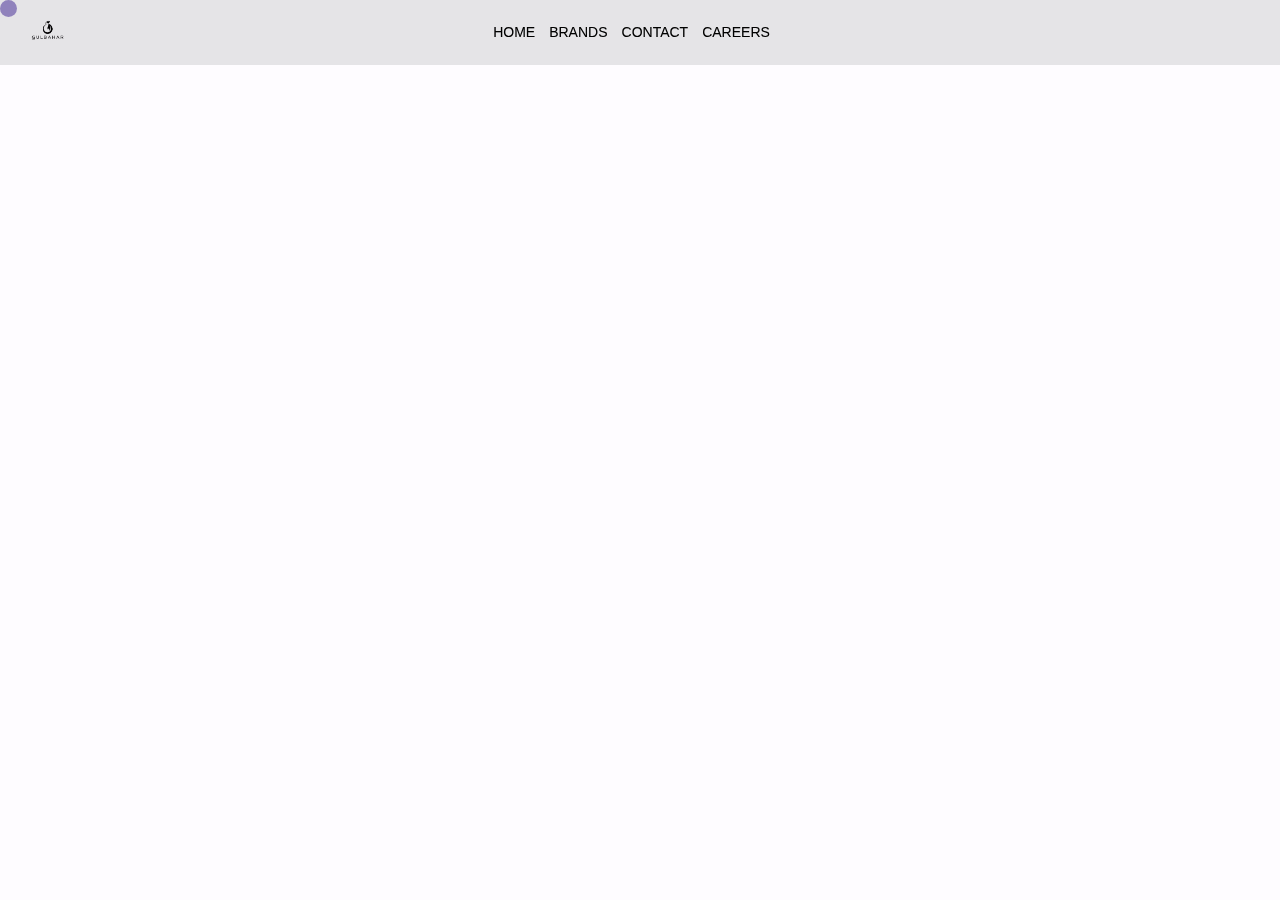
==== index.html @ 1ff6b99a "first commit" ====
<!DOCTYPE html>
<html lang="en">
  <head>
    <meta charset="UTF-8" />
    <meta name="viewport" content="width=device-width, initial-scale=1.0" />
    <meta http-equiv="X-UA-Compatible" content="ie=edge" />
    <title>Gulbahar Tobacco</title>
    <meta
      name="keywords"
      content="branding, strategy, marketing, web design, web development, graphic design, product design, creative agency"
    />
    <meta
      name="description"
      content="We are Gulbahar"
    />
   
    <link rel="stylesheet" href="./style.css" />
    <link rel="icon" type="image/x-icon" href="/assets/favicon.ico" />
   
    <link
      href="https://d33wubrfki0l68.cloudfront.net/css/9480ca297f2cb1a3193073c02c93dd5fa4f892d1/style-inline.css"
      rel="stylesheet"
    />
    <link
      as="style"
      href="https://d33wubrfki0l68.cloudfront.net/css/427e227746dc2fff7bdeaa5de08f854c9c8939f0/fonts.css"
      onload='this.onload=null;this.rel="stylesheet"'
      rel="preload"
    />
    <noscript
      ><link
        href="https://d33wubrfki0l68.cloudfront.net/css/427e227746dc2fff7bdeaa5de08f854c9c8939f0/fonts.css"
        rel="stylesheet"
    /></noscript>
    <link
      as="style"
      href="https://d33wubrfki0l68.cloudfront.net/css/4f0cd025891acdb488b048442acc61202118d783/style.css"
      onload='this.onload=null;this.rel="stylesheet"'
      rel="preload"
    />
    <noscript
      ><link
        href="https://d33wubrfki0l68.cloudfront.net/css/4f0cd025891acdb488b048442acc61202118d783/style.css"
        rel="stylesheet"
    /></noscript>
    <script
      src="https://unpkg.com/imagesloaded@5/imagesloaded.pkgd.min.js"
      defer
    ></script>
    <script src="https://unpkg.com/@barba/core" defer></script>
    <script
      src="https://cdn.jsdelivr.net/npm/swiper@8/swiper-bundle.min.js"
      defer
    ></script>
    <script
      defer
      src="https://d33wubrfki0l68.cloudfront.net/bundles/c4842dbce7b2683a0ff66781d07eb9b18707ca51.js"
    ></script>
    <script
      src="https://cdnjs.cloudflare.com/ajax/libs/ScrollMagic/2.0.7/ScrollMagic.min.js"
      integrity="sha256-2p2tRZlPowp3P/04Pw2rqVCSbhyV/IB7ZEVUglrDS/c="
      crossorigin="anonymous"
    ></script>
    <script
      src="https://cdnjs.cloudflare.com/ajax/libs/ScrollMagic/2.0.7/plugins/animation.gsap.js"
      integrity="sha256-peenofh8a9TIqKdPKIeQE7mJvuwh+J0To7nslvpj1jI="
      crossorigin="anonymous"
    ></script>
    <script
      src="https://cdnjs.cloudflare.com/ajax/libs/ScrollMagic/2.0.7/plugins/debug.addIndicators.js"
      integrity="sha256-31FC/OT6XpfjAhj9FuXjw5/wPXXawCAjJQ29E23/XPk="
      crossorigin="anonymous"
    ></script>
    <script
      src="https://cdnjs.cloudflare.com/ajax/libs/gsap/2.1.3/TweenMax.min.js"
      integrity="sha256-lPE3wjN2a7ABWHbGz7+MKBJaykyzqCbU96BJWjio86U="
      crossorigin="anonymous"
    ></script>
    <script src="app.js"></script>
  </head>
  <body class="index" data-barba="wrapper">
   
    <div class="cursor">
      <span></span>
    </div>

    <nav style="background-color: rgb(49 48 48 / 50%);">
      <ul>
        <li>
          <a href="index.html">
            <img
              src="./images/main-logo-new (2).png"
              alt="logo"
              width="52"
              height="35"
            />
          </a>
        </li>

        <li class="nav-item --highlight" data-attribute-item="home">
          <a href="index.html"> Home</a>
        </li>

        <li class="nav-item --highlight" data-attribute-item="work">
          <a href="brands.html">Brands</a>
        </li>

        <!-- <li
          class="nav-item  --highlight"
          data-attribute-item="studio"
        >
          <a >Career</a>
        </li> -->

        <li class="nav-item --highlight" data-attribute-item="contact">
          <a href="contact.html">Contact</a>
        </li>

        <li class="nav-item --highlight" data-attribute-item="careers">
          <a href="careers.html">Careers</a>
        </li>

        <li class="egg" data-attribute-item="easter-egg">
          <!-- <a class="cursor__hide" href="/archive"></a> -->
        </li>
        <div class="row mobile">

          <div class="col">
            <span>Follow Us</span>
            <div class="row">
              <a
                target="_blank"
                rel="noopener noreferrer"
                class="--highlight"
                >Instagram,</a
              >
              <a
                target="_blank"
                rel="noopener noreferrer"
                class="--highlight"
                >LinkedIn</a
              >
            </div>
          </div>
        </div>
        <div class="nav-toggle">
          <div class="line"></div>
          <div class="line"></div>
          <div class="line"></div>
        </div>
      </ul>
    </nav>
    <!-- <div class="nav-container">
      <div class="nav-container__inner home">
        <div class="nav-marquee">
          <div class="nav-marquee__container">
            <div class="nav-marquee__inner">
              <h1 class="lg">Home</h1>
            </div>
          </div>
        </div>
      </div>

      <div class="nav-container__inner work">
        <div class="nav-marquee">
          <div class="nav-marquee__container">
            <div class="nav-marquee__inner">
              <h1 class="lg">Work</h1>
            </div>
          </div>
        </div>
      </div>

      <div class="nav-container__inner studio">
        <div class="nav-marquee">
          <div class="nav-marquee__container">
            <div class="nav-marquee__inner">
              <h1 class="lg">Studio</h1>
            </div>
          </div>
        </div>
      </div>

      <div class="nav-container__inner contact">
        <div class="nav-marquee">
          <div class="nav-marquee__container">
            <div class="nav-marquee__inner">
              <h1 class="lg">Contact</h1>
            </div>
          </div>
        </div>
      </div>

      <div class="nav-container__inner ec">
        <div class="nav-marquee">
          <div class="nav-marquee__container">
            <div class="nav-marquee__inner">
              <h1 class="lg">ExtraCredit</h1>
            </div>
          </div>
        </div>
      </div>
    </div> -->

    <div class="page-transition"></div>

    <div
      class="barba-container loading"
      data-barba="container"
      data-barba-namespace="home"
      id="smooth-wrapper"
    >
      <div class="client-images">
        <div class="client-images__mentions">
          <img
            srcset="
              https://d33wubrfki0l68.cloudfront.net/3ff34c7ad051ab1511fc7a61061d7107c5348317/058a9/assets/home/home-mentions-verizon.webp 580w
            "
            sizes="30vw"
            src="https://d33wubrfki0l68.cloudfront.net/3ff34c7ad051ab1511fc7a61061d7107c5348317/058a9/assets/home/home-mentions-verizon.webp"
            alt="cursor-image"
            loading="lazy"
            width="580"
            height="435"
          />
          <img
            srcset="
              https://d33wubrfki0l68.cloudfront.net/b5d6836964cf371c225272f828133ca8882eea32/86af9/assets/home/home-mentions-awwwards-honorablemention.webp 580w
            "
            sizes="30vw"
            src="https://d33wubrfki0l68.cloudfront.net/b5d6836964cf371c225272f828133ca8882eea32/86af9/assets/home/home-mentions-awwwards-honorablemention.webp"
            alt="cursor-image"
            loading="lazy"
            width="580"
            height="435"
          />
          <img
            srcset="
              https://d33wubrfki0l68.cloudfront.net/da6f3a90de0c59421ae9b2ca3b3b4dc8e7468550/8a2e9/assets/home/home-mentions-awwwards-mobile.webp 580w
            "
            sizes="30vw"
            src="https://d33wubrfki0l68.cloudfront.net/da6f3a90de0c59421ae9b2ca3b3b4dc8e7468550/8a2e9/assets/home/home-mentions-awwwards-mobile.webp"
            alt="cursor-image"
            loading="lazy"
            width="580"
            height="435"
          />
          <img
            srcset="
              https://d33wubrfki0l68.cloudfront.net/36c7660bff0f2acf1665d3fd9ad78fe744ff2e27/827cb/assets/home/home-mentions-mindsparkle.webp 580w
            "
            sizes="30vw"
            src="https://d33wubrfki0l68.cloudfront.net/36c7660bff0f2acf1665d3fd9ad78fe744ff2e27/827cb/assets/home/home-mentions-mindsparkle.webp"
            alt="cursor-image"
            loading="lazy"
            width="580"
            height="435"
          />
          <img
            srcset="
              https://d33wubrfki0l68.cloudfront.net/fff9c3ed6b918db39113c123024418f95c19fbce/f56a1/assets/home/home-mentions-orpetron.webp 580w
            "
            sizes="30vw"
            src="https://d33wubrfki0l68.cloudfront.net/fff9c3ed6b918db39113c123024418f95c19fbce/f56a1/assets/home/home-mentions-orpetron.webp"
            alt="cursor-image"
            loading="lazy"
            width="580"
            height="435"
          />
          <img
            srcset="
              https://d33wubrfki0l68.cloudfront.net/65bfdbd5cce05671fe6adef1e3a410cc56ed7a97/969e6/assets/home/home-mentions-designrush.webp 580w
            "
            sizes="30vw"
            src="https://d33wubrfki0l68.cloudfront.net/65bfdbd5cce05671fe6adef1e3a410cc56ed7a97/969e6/assets/home/home-mentions-designrush.webp"
            alt="cursor-image"
            loading="lazy"
            width="580"
            height="435"
          />
        </div>

        <div class="client-images__clients">
          <img
            srcset="
              https://d33wubrfki0l68.cloudfront.net/b6f77d0423f8c5a0ccd7060145e41cd961bc68ed/f6e32/assets/home/client-amparo.webp 580w
            "
            sizes="30vw"
            src="https://d33wubrfki0l68.cloudfront.net/b6f77d0423f8c5a0ccd7060145e41cd961bc68ed/f6e32/assets/home/client-amparo.webp"
            alt="cursor-image"
            loading="lazy"
            width="580"
            height="359"
          />
          <img
            srcset="
              https://d33wubrfki0l68.cloudfront.net/8f827b9b09d01f8f3fafa0eecef52eb1792538fa/d4920/assets/home/client-apollo.webp 580w
            "
            sizes="30vw"
            src="https://d33wubrfki0l68.cloudfront.net/8f827b9b09d01f8f3fafa0eecef52eb1792538fa/d4920/assets/home/client-apollo.webp"
            alt="cursor-image"
            loading="lazy"
            width="580"
            height="359"
          />
          <img
            srcset="
              https://d33wubrfki0l68.cloudfront.net/521f40ba4c72005f362ed6723e2b6a7192a0fef0/d81e7/assets/home/client-cruefilms.webp 580w
            "
            sizes="30vw"
            src="https://d33wubrfki0l68.cloudfront.net/521f40ba4c72005f362ed6723e2b6a7192a0fef0/d81e7/assets/home/client-cruefilms.webp"
            alt="cursor-image"
            loading="lazy"
            width="580"
            height="359"
          />
          <img
            srcset="
              https://d33wubrfki0l68.cloudfront.net/129d4cc19654a461e0299fedaa4b0570715c3e74/825a1/assets/home/client-finturity.webp 580w
            "
            sizes="30vw"
            src="https://d33wubrfki0l68.cloudfront.net/129d4cc19654a461e0299fedaa4b0570715c3e74/825a1/assets/home/client-finturity.webp"
            alt="cursor-image"
            loading="lazy"
            width="580"
            height="359"
          />
          <img
            srcset="
              https://d33wubrfki0l68.cloudfront.net/6f96de013cd00825227450943d73ef8694b67bbf/e580a/assets/home/client-gata.webp 580w
            "
            sizes="30vw"
            src="https://d33wubrfki0l68.cloudfront.net/6f96de013cd00825227450943d73ef8694b67bbf/e580a/assets/home/client-gata.webp"
            alt="cursor-image"
            loading="lazy"
            width="580"
            height="359"
          />
          <img
            srcset="
              https://d33wubrfki0l68.cloudfront.net/314fa40df72f58e77ede0c6982335e991fa7f7d2/fdb57/assets/home/client-genimex.webp 580w
            "
            sizes="30vw"
            src="https://d33wubrfki0l68.cloudfront.net/314fa40df72f58e77ede0c6982335e991fa7f7d2/fdb57/assets/home/client-genimex.webp"
            alt="cursor-image"
            loading="lazy"
            width="580"
            height="359"
          />
          <img
            srcset="
              https://d33wubrfki0l68.cloudfront.net/b8207511ae13a85f1dd7d599632f4c0fe65fb180/d6f93/assets/home/client-infinitytech.webp 580w
            "
            sizes="30vw"
            src="https://d33wubrfki0l68.cloudfront.net/b8207511ae13a85f1dd7d599632f4c0fe65fb180/d6f93/assets/home/client-infinitytech.webp"
            alt="cursor-image"
            loading="lazy"
            width="580"
            height="359"
          />
          <img
            srcset="
              https://d33wubrfki0l68.cloudfront.net/9ea2794e3120967c10a03c71881e81fd7b7695f5/76606/assets/home/client-innercosmos.webp 580w
            "
            sizes="30vw"
            src="https://d33wubrfki0l68.cloudfront.net/9ea2794e3120967c10a03c71881e81fd7b7695f5/76606/assets/home/client-innercosmos.webp"
            alt="cursor-image"
            loading="lazy"
            width="580"
            height="359"
          />
          <img
            srcset="
              https://d33wubrfki0l68.cloudfront.net/93ca9b4998e15fff046b2382eeb5cab6deea7b50/c1d93/assets/home/client-landrec.webp 580w
            "
            sizes="30vw"
            src="https://d33wubrfki0l68.cloudfront.net/93ca9b4998e15fff046b2382eeb5cab6deea7b50/c1d93/assets/home/client-landrec.webp"
            alt="cursor-image"
            loading="lazy"
            width="580"
            height="359"
          />
          <img
            srcset="
              https://d33wubrfki0l68.cloudfront.net/90433c999f10484f6c442556f69beeca5708f92f/4dd41/assets/home/client-lumina.webp 580w
            "
            sizes="30vw"
            src="https://d33wubrfki0l68.cloudfront.net/90433c999f10484f6c442556f69beeca5708f92f/4dd41/assets/home/client-lumina.webp"
            alt="cursor-image"
            loading="lazy"
            width="580"
            height="359"
          />
          <img
            srcset="
              https://d33wubrfki0l68.cloudfront.net/3606826f5a95b6403f1fdaf68e4aa779638d81f3/51110/assets/home/client-madegood.webp 580w
            "
            sizes="30vw"
            src="https://d33wubrfki0l68.cloudfront.net/3606826f5a95b6403f1fdaf68e4aa779638d81f3/51110/assets/home/client-madegood.webp"
            alt="cursor-image"
            loading="lazy"
            width="580"
            height="359"
          />
          <img
            srcset="
              https://d33wubrfki0l68.cloudfront.net/871c77b1dcac80fd4c1ba407f2c626bb24a5a01d/edca6/assets/home/client-miraclemaids.webp 580w
            "
            sizes="30vw"
            src="https://d33wubrfki0l68.cloudfront.net/871c77b1dcac80fd4c1ba407f2c626bb24a5a01d/edca6/assets/home/client-miraclemaids.webp"
            alt="cursor-image"
            loading="lazy"
            width="580"
            height="359"
          />
          <img
            srcset="
              https://d33wubrfki0l68.cloudfront.net/e06d08763246f6274e504e9cb29f66b8d4bfd754/b8152/assets/home/client-mgny.webp 580w
            "
            sizes="30vw"
            src="https://d33wubrfki0l68.cloudfront.net/e06d08763246f6274e504e9cb29f66b8d4bfd754/b8152/assets/home/client-mgny.webp"
            alt="cursor-image"
            loading="lazy"
            width="580"
            height="359"
          />
          <img
            srcset="
              https://d33wubrfki0l68.cloudfront.net/ec2ffe9cf32ba54d99a413955b72b034bf052d64/dd8c4/assets/home/client-rankpay.webp 580w
            "
            sizes="30vw"
            src="https://d33wubrfki0l68.cloudfront.net/ec2ffe9cf32ba54d99a413955b72b034bf052d64/dd8c4/assets/home/client-rankpay.webp"
            alt="cursor-image"
            loading="lazy"
            width="580"
            height="359"
          />
          <img
            srcset="
              https://d33wubrfki0l68.cloudfront.net/cabe916ab3b3f90efe45f9b5b69cad3a44b749ca/b50fa/assets/home/client-samatahealth.webp 580w
            "
            sizes="30vw"
            src="https://d33wubrfki0l68.cloudfront.net/cabe916ab3b3f90efe45f9b5b69cad3a44b749ca/b50fa/assets/home/client-samatahealth.webp"
            alt="cursor-image"
            loading="lazy"
            width="580"
            height="359"
          />
          <img
            srcset="
              https://d33wubrfki0l68.cloudfront.net/bb5d99fc8407f87493319eed40a99a4a02c71790/22460/assets/home/client-tiverbatim.webp 580w
            "
            sizes="30vw"
            src="https://d33wubrfki0l68.cloudfront.net/bb5d99fc8407f87493319eed40a99a4a02c71790/22460/assets/home/client-tiverbatim.webp"
            alt="cursor-image"
            loading="lazy"
            width="580"
            height="359"
          />
          <img
            srcset="
              https://d33wubrfki0l68.cloudfront.net/173962cf79f369fcfed57ad29790038ca436bd83/7d900/assets/home/client-uncommon.webp 580w
            "
            sizes="30vw"
            src="https://d33wubrfki0l68.cloudfront.net/173962cf79f369fcfed57ad29790038ca436bd83/7d900/assets/home/client-uncommon.webp"
            alt="cursor-image"
            loading="lazy"
            width="580"
            height="359"
          />
        </div>
      </div>
      <main id="smooth-content">
        <section id="banner" class="homePageFirstSection" style="background-image: url('./images/homepage-main-bg2.png');background-color: #000207;background-repeat: no-repeat;background-size: contain;">
          <h1 class="top lg st__headline--spread --banner" style="color: white!important">
            Welcome to<br />Gulbahar tobacco
          </h1>
          <div class="inner">
            <div class="row">
              <!-- <p class="subtitle">Gulbahar Group</p>
              <p class="subtitle">Based in UAE</p> -->
            </div>
            <video class="promo" style="z-index: 999;" playsinline muted loop autoplay>
              <source src="./videos/home-first-video.mp4" />
              Your browser does not support the video tag.
            </video>
           
            <div class="mobile btn__small"><p>Play</p></div>
          </div>
        </section>

        <section id="intro">
          <h1 class="lg st__headline" style="font-size: 100px;">We are <br />Gulbahar Tobacco,</h1>
          <div class="row">
            <div class="col">
              <h1 class="st__headline">
                A proud part of the gulbahar group
              </h1>
              <a style='width: 200px' class="btn__small cursor-pointer" href="https://gulbahargroup.com/" target=”_blank”>
                <p style="color: white">About Group</p>
              </a>
            </div>
            <div class="col st__text">
              <h2>
                Gulbahar Tobacco International is one of the leading manufacturers of tobacco brands. Along with a worldwide distribution network, the company has manufacturing facilities in the UAE and three additional countries. The brand portfolio caters to all consumer classes with varying taste and style preferences.
also the the button about us should be changed to about group and also placed below a proud part of gulbahar group
              </h2>
              
            </div>
          </div>
        </section>

        <!-- <section id="scrollMagic">
          <div class="intro">
            <h1>Introducing</h1>
       
            <video class="promo " playsinline muted loop autoplay>
              <source
                src="tobacco-video.mp4""
              />
              Your browser does not support the video tag.
            </video>
          </div>
          <section>
            <h1>MILANO</h1>
          </section>
        </section> -->
        <!-- 
        <video class="promo " playsinline muted loop autoplay>
          <source
            src="tobacco-video.mp4""
          />
          Your browser does not support the video tag.
        </video>

        <video class="promo " playsinline muted loop autoplay>
          <source
            src="tobacco-video2.mp4""
          />
          Your browser does not support the video tag.
        </video> -->

        <section id="clients" class="bg__trigger" style="padding:0">
          <video class="promo" playsinline muted loop autoplay>
            <source src="./videos/new-vide.mp4" />
            Your browser does not support the video tag.
          </video>
        </section>

        <section id="clients" class="bg__trigger" style="padding:0">
          <div class="row collage">
            <div class="st__line"></div>
            <div class="content">
              <p class="subtitle">
                Unleashing the authentic essence of our brand
              </p>
              <a class="hover__headline --highlight" 
            
              >
                <h1 class="st__headline lg" id="strategy">Milano</h1>
                <h1 class="lg" id="identityMilano">reveal</h1>
              </a>
              <img
                src="./images/milano1anim.png"
                srcset="./images/milano1anim.png"
                sizes="(min-width: 1024px) 18vw"
                class="strategy minor"
                alt="process-image"
              />
              <img
                src="./images/milano2anim.png"
                srcset="./images/milano2anim.png"
                sizes="(min-width: 1024px) 28vw"
                class="strategy major"
                alt="process-image"
              />
              <a class="hover__headline --highlight" href="/studio#identity">
                <h1 class="st__headline lg" id="identity">Cavallo</h1>
                <h1 class="lg" id="identityCavallo">explore</h1>
              </a>
              <img
                src="./images/cavallo1anim.png"
                srcset="./images/cavallo1anim.png"
                sizes="(min-width: 1024px) 17vw"
                class="identity minor"
                alt="process-image"
              />
              <img
                src="./images/cavallo2anim.png"
                srcset="./images/cavallo2anim.png"
                sizes="(min-width: 1024px) 22vw"
                class="identity major"
                alt="process-image"
              />
              <a class="hover__headline --highlight" href="/studio#experience">
                <h1 class="st__headline lg" id="experience">Mond</h1>
                <h1 class="lg" id="identityMond">unveil</h1>
              </a>
              <img
                src="./images/mond1anim.png"
                srcset="./images/mond1anim.png"
                sizes="(min-width: 1024px) 25vw"
                class="experience minor"
                alt="process-image"
              />
              <img
                src="./images/mond2anim.png"
                srcset="./images/mond2anim.png"
                sizes="(min-width: 1024px) 20vw"
                class="experience major"
                alt="process-image"
              />
            </div>
            <div class="st__line bottom"></div>
          </div>

         

          <!-- <header class="row">
            <div class="content">
              <div class="no-overflow  --highlight st__headline">
                <h1>Mentions</h1>
                <h1>Mentions</h1>
              </div>
              <div class="no-overflow  --highlight">
                <h1 class="st__headline">Clients</h1>
                <h1>Clients</h1>
              </div>
              <p class="toggle subtitle">
                View
                <span class="display">
                  <span class="display__inner">clients</span
                  ><span class="display__inner">mentions</span>
                </span>
              </p>
            </div>
          </header> -->

          <!-- <div class="container">
            <div class="container__inner col -mentions cursor__hide">
              <a
              
                target="_blank"
                rel="noopener noreferrer"
                class="inner row st__text"
              >
                <div class="row wrapper">
                  <h3>Verizon</h3>
                  <p>Small Business Feature</p>
                  <p>2021</p>
                </div>
              </a>
              <a
                target="_blank"
                rel="noopener noreferrer"
                class="inner row st__text"
              >
                <div class="row wrapper">
                  <h3>Awwwards</h3>
                  <p>Honorable Mention</p>
                  <p>2023</p>
                </div>
              </a>
              <a
                target="_blank"
                rel="noopener noreferrer"
                class="inner row st__text"
              >
                <div class="row wrapper">
                  <h3>Awwwards</h3>
                  <p>Mobile Excellence</p>
                  <p>2020</p>
                </div>
              </a>

              <a
                target="_blank"
                rel="noopener noreferrer"
                class="inner row st__text"
              >
                <div class="row wrapper">
                  <h3>Mindsparkle Mag</h3>
                  <p>Site of the Day</p>
                  <p>2020</p>
                </div>
              </a>

              <a
                target="_blank"
                rel="noopener noreferrer"
                class="inner row st__text"
              >
                <div class="row wrapper">
                  <h3>Orpetron</h3>
                  <p>Site of the Day</p>
                  <p>2020</p>
                </div>
              </a>
            </div>

            <div class="container__inner col -clients cursor__hide">
              <a
                href="https://amparoart.com/"
                target="_blank"
                rel="noopener noreferrer"
                class="inner row st__text"
              >
                <div class="row wrapper">
                  <h3>Amparo</h3>
                  <p>Art & E-Commerce</p>
                  <p>2020</p>
                </div>
              </a>
              <a
                href="https://apolloxstill.com/"
                target="_blank"
                rel="noopener noreferrer"
                class="inner row st__text"
              >
                <div class="row wrapper">
                  <h3>ApolloXstill</h3>
                  <p>Cannabis & Hemp Extraction</p>
                  <p>2020</p>
                </div>
              </a>
              <a
                href="https://cruefilms.co/"
                target="_blank"
                rel="noopener noreferrer"
                class="inner row st__text"
              >
                <div class="row wrapper">
                  <h3>Cruefilms</h3>
                  <p>Videography & Portfolio</p>
                  <p>2021</p>
                </div>
              </a>

              <a
                href="https://www.finturity.com/"
                target="_blank"
                rel="noopener noreferrer"
                class="inner row st__text"
              >
                <div class="row wrapper">
                  <h3>Finturity</h3>
                  <p>Retirement Planning</p>
                  <p>2022</p>
                </div>
              </a>

              <a
                href="https://www.gatapack.com/"
                target="_blank"
                rel="noopener noreferrer"
                class="inner row st__text"
              >
                <div class="row wrapper">
                  <h3>GATAPACK</h3>
                  <p>Face Masks, Survival Gear & E-Commerce</p>
                  <p>2020</p>
                </div>
              </a>
              <p class="subtitle load-more st__text  --highlight">
                Load More
              </p>
              <a
                href="https://www.genimexgroup.com/"
                target="_blank"
                rel="noopener noreferrer"
                class="inner row st__text next"
              >
                <div class="row wrapper">
                  <h3>Genimex</h3>
                  <p>Contract Manufacturing</p>
                  <p>2022</p>
                </div>
              </a>

              <a
                href="https://itllc.com/"
                target="_blank"
                rel="noopener noreferrer"
                class="inner row st__text next"
              >
                <div class="row wrapper">
                  <h3>Infinity Technology</h3>
                  <p>Engineering Consulting</p>
                  <p>2020</p>
                </div>
              </a>

              <a
                href="https://innercosmos.io/"
                target="_blank"
                rel="noopener noreferrer"
                class="inner row st__text next"
              >
                <div class="row wrapper">
                  <h3>Inner Cosmos</h3>
                  <p>Neurotech Product</p>
                  <p>2021</p>
                </div>
              </a>

              <a
                href="http://landrec.com/"
                target="_blank"
                rel="noopener noreferrer"
                class="inner row st__text next"
              >
                <div class="row wrapper">
                  <h3>Landrec</h3>
                  <p>Playgrounds & E-Commerce</p>
                  <p>2021</p>
                </div>
              </a>

              <a
                href="https://www.luminastudio.org/"
                target="_blank"
                rel="noopener noreferrer"
                class="inner row st__text next"
              >
                <div class="row wrapper">
                  <h3>Lumina Studio Theatre</h3>
                  <p>Theatre & E-Commerce</p>
                  <p>2021</p>
                </div>
              </a>

              <a
                href="https://madegood.world/"
                target="_blank"
                rel="noopener noreferrer"
                class="inner row st__text next"
              >
                <div class="row wrapper">
                  <h3>Made Good Co</h3>
                  <p>Videography & Portfolio</p>
                  <p>2020</p>
                </div>
              </a>

              <a
                href="https://miraclemaidsservices.com/"
                target="_blank"
                rel="noopener noreferrer"
                class="inner row st__text next"
              >
                <div class="row wrapper">
                  <h3>Miracle Maids</h3>
                  <p>Commercial & Residential Cleaning</p>
                  <p>2020</p>
                </div>
              </a>

              <a
                href="https://mgnyconsulting.com/"
                target="_blank"
                rel="noopener noreferrer"
                class="inner row st__text next"
              >
                <div class="row wrapper">
                  <h3>MGNY Consulting</h3>
                  <p>Real Estate Consultant</p>
                  <p>2022</p>
                </div>
              </a>
              <a
                href="https://www.rankpay.com/"
                target="_blank"
                rel="noopener noreferrer"
                class="inner row st__text next"
              >
                <div class="row wrapper">
                  <h3>RankPay</h3>
                  <p>Digital Marketing</p>
                  <p>2021</p>
                </div>
              </a>
              <a
                href="https://samatahealth.com/"
                target="_blank"
                rel="noopener noreferrer"
                class="inner row st__text next"
              >
                <div class="row wrapper">
                  <h3>Samata Health</h3>
                  <p>Mental Health & SaaS</p>
                  <p>2020</p>
                </div>
              </a>

              <a
                href="https://www.tiverbatim.com/"
                target="_blank"
                rel="noopener noreferrer"
                class="inner row st__text next"
              >
                <div class="row wrapper">
                  <h3>TI Verbatim</h3>
                  <p>Business Development</p>
                  <p>2022</p>
                </div>
              </a>

              <a
                href="https://www.investuncommon.com/"
                target="_blank"
                rel="noopener noreferrer"
                class="inner row st__text next"
              >
                <div class="row wrapper">
                  <h3>Uncommon Capital Group</h3>
                  <p>Real Estate Investment</p>
                  <p>2020</p>
                </div>
              </a>
            </div>
          </div> -->
        </section>

        <!-- <section id="work">
          <div class="st__line"></div>
          <h1 class="st__headline lg">Selected work</h1>

          <div class="card-container">
            <a
              class="card  st__image-container"
              data-attribute-text="view"
              href="/work/madegood"
            >
              <div class="inner st__image" data-attribute-pos="right">
                <div class="img-wrapper">
                  <video
                    src="https://d33wubrfki0l68.cloudfront.net/b749ff34906a3bbd66b3ae4c2dd7db825ce21a76/4c32f/assets/home/projects_madegood.mp4"
                    playsinline
                    muted
                    loop
                    autoplay
                    preload="none"
                  ></video>
                </div>
                <div class="card-info">
                  <h3>MadeGood</h3>
                  <p>Strategy, Website</p>
                </div>
              </div>
            </a>
            <a
              class="card  st__image-container"
              data-attribute-text="view"
              href="/work/mgny"
            >
              <div class="inner st__image">
                <div class="img-wrapper st__plax">
                  <img
                    src="https://d33wubrfki0l68.cloudfront.net/aa3d2ff66de5f16336bd94fd68c3c2ce61e29f68/d5064/assets/home/home-casestudy-mgny.webp"
                    srcset="
                      https://d33wubrfki0l68.cloudfront.net/1459f04b06ffa4bc2fa327f1769ffb277b46a3ea/0028e/assets/home/home-casestudy-mgny@840.webp 840w,
                      https://d33wubrfki0l68.cloudfront.net/aa3d2ff66de5f16336bd94fd68c3c2ce61e29f68/d5064/assets/home/home-casestudy-mgny.webp     960w
                    "
                    sizes="(min-width: 1024px) 50vw, 80vw"
                    alt="project-image"
                    width="960"
                    height="664"
                    class="st__plax--inner"
                  />
                </div>
                <div class="card-info">
                  <h3>MGNY</h3>
                  <p>Website, Strategy, Illustration</p>
                </div>
              </div>
            </a>

            <a
              class="card  st__image-container"
              data-attribute-text="view"
              href="/work/finturity"
            >
              <div class="inner st__image">
                <div class="img-wrapper st__plax">
                  <img
                    src="https://d33wubrfki0l68.cloudfront.net/0c4a7971523f0f5143d6abec176eb8942fab0173/a2700/assets/home/home-casestudy-finturity.webp"
                    srcset="
                      https://d33wubrfki0l68.cloudfront.net/0c4a7971523f0f5143d6abec176eb8942fab0173/a2700/assets/home/home-casestudy-finturity.webp 589w
                    "
                    sizes="(min-width: 1024px) 30vw, 80vw"
                    alt="project-image"
                    width="589"
                    height="641"
                    class="st__plax--inner"
                  />
                </div>

                <div class="card-info">
                  <h3>Finturity</h3>
                  <p>Identity, Strategy, Website, Marketing</p>
                </div>
              </div>
            </a>

            <a
              class="card  st__image-container"
              data-attribute-text="view"
              href="/work/cruefilms"
            >
              <div class="inner st__image" data-attribute-pos="right">
                <div class="img-wrapper">
                  <video
                    src="https://d33wubrfki0l68.cloudfront.net/03a8d4dc17d0153f14f05e846f090db024218fe4/2497d/assets/home/projects_cruefilms.mp4"
                    playsinline
                    muted
                    loop
                    autoplay
                    preload="none"
                  ></video>
                </div>
                <div class="card-info">
                  <h3>Cruefilms</h3>
                  <p>Website</p>
                </div>
              </div>
            </a>
          </div>
          <div class="row">
            <h1 class="st__headline">View all products</h1>
            <a class="btn__circle" href="/work">
              <p>Discover</p>
            </a>
          </div>
        </section> -->

        <video class="promo" playsinline muted loop autoplay>
          <source src="videos/Cavallo play Blue.mp4" />
          Your browser does not support the video tag.
        </video>

        <div class="footer-spacer bg__trigger footer-trigger" style="background: #55622b">
          <footer style="background: #55622b">
            <div class="grid">
              <h1 class="st__headline headline__footer lg" style="color: white; cursor: pointer;" id="getInTouchWithUs">
                Get in touch with us
              </h1>
              <a class="btn__circle GetInTouchText" href="/contact" style="background-color: white!important;">
                <p>Get in Touch</p>
              </a>
              <h2 style="color: white">
                Create an experience that’s as remarkable as your business.
              </h2>
            </div>
            <div class="row">
              <div class="col">
                <span style="color: white">Address</span>
                <p style="color: white">Mod.447/448, R/A/ NO.13, JAFZA - Dubai</p>
              </div>
              <div class="col">
                <span style="color: white">General Inquiries</span>
                <a href="mailto:gti@gulbahartobacco.com" class="--highlight" style="color: white"
                  >gti@gulbahartobacco.com</a
                >
              </div>

              <div class="col">
                <span style="color: white">Contact us</span>
                <div class="row">
                  <a
                  href="tel:048814800"
                    target="_blank"
                    rel="noopener noreferrer"
                    class="--highlight"
                    style="color: white"
                    >04 881 4800</a
                  >
                  <a
                    target="_blank"
                    rel="noopener noreferrer"
                    class="--highlight"
                  ></a>
                </div>
              </div>

              <div class="col copyright subtitle" style="color: white">
                &copy;2023 GTI
                <a class="--highlight" style="color: white">Privacy Policy</a>
              </div>
            </div>
          </footer>
        </div>
      </main>
    </div>
    <script src="https://ajax.googleapis.com/ajax/libs/jquery/3.5.1/jquery.min.js"></script>
    <script>
        $(document).ready(function(){
            $("#identityMond").on("click", function(e){
                e.preventDefault();
                window.open("./docs/Mond.pdf", '_blank');
            });
        });
    </script>
    <script>
      $(document).ready(function(){
          $("#identityMilano").on("click", function(e){
              e.preventDefault();
              window.open("./docs/Milano.pdf", '_blank');
          });
      });
    </script>
    <script>
      $(document).ready(function(){
          $("#identityCavallo").on("click", function(e){
              e.preventDefault();
              window.open("./docs/Cavallo.pdf", '_blank');
          });
      });
    </script>
    <script>
      document.getElementById("getInTouchWithUs").addEventListener("click", function() {
        window.location.href = "contact.html";
    });
    </script>
    <script>
      document.getElementById("getInTouchWithUs").addEventListener("click", function() {
        window.location.href = "contact.html";
    });
    </script>
  </body>
</html>
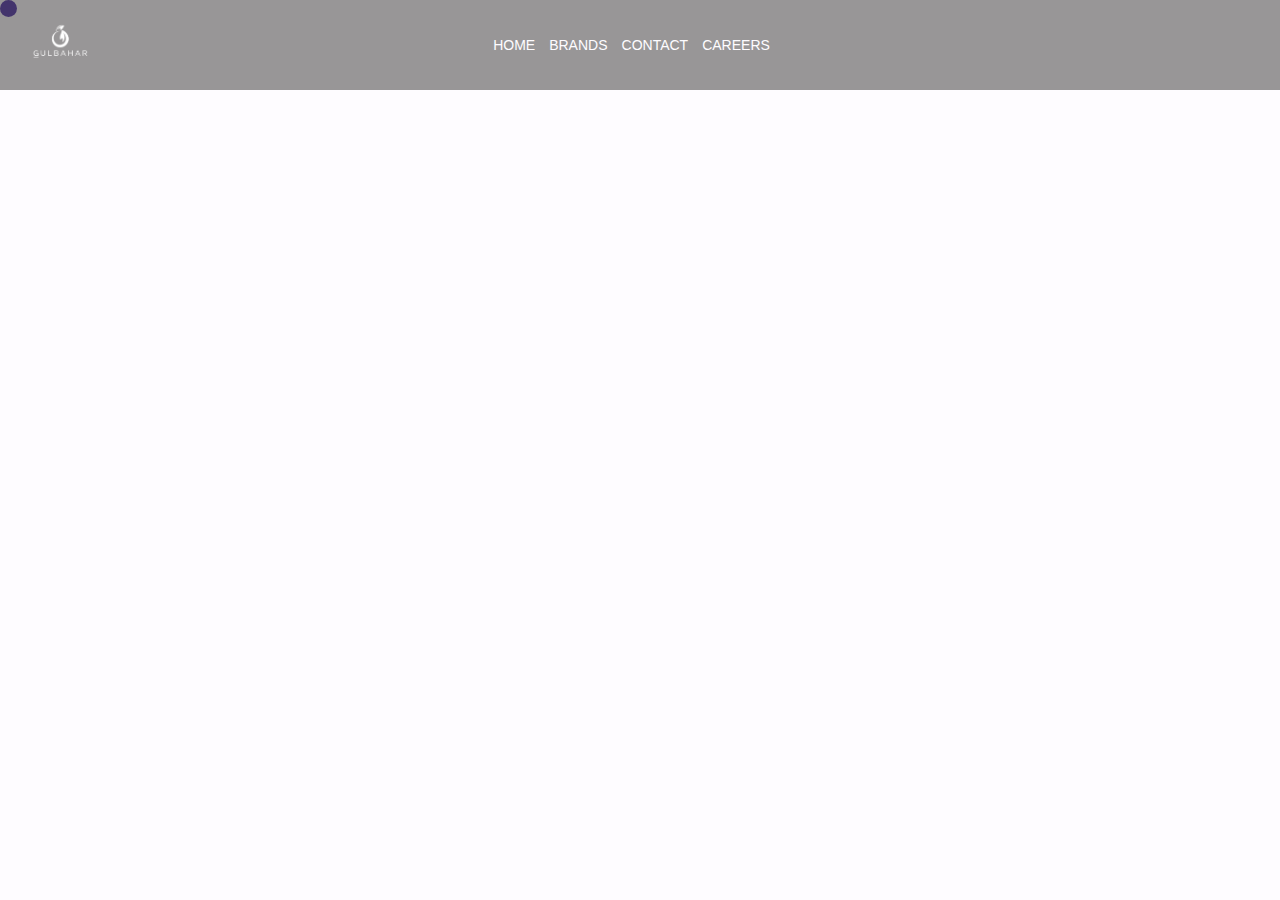
==== commit abf2880d: "updates" ====
--- a/index.html
+++ b/index.html
@@ -9,14 +9,11 @@
       name="keywords"
       content="branding, strategy, marketing, web design, web development, graphic design, product design, creative agency"
     />
-    <meta
-      name="description"
-      content="We are Gulbahar"
-    />
-   
+    <meta name="description" content="We are Gulbahar" />
+
     <link rel="stylesheet" href="./style.css" />
     <link rel="icon" type="image/x-icon" href="/assets/favicon.ico" />
-   
+
     <link
       href="https://d33wubrfki0l68.cloudfront.net/css/9480ca297f2cb1a3193073c02c93dd5fa4f892d1/style-inline.css"
       rel="stylesheet"
@@ -79,12 +76,11 @@
     <script src="app.js"></script>
   </head>
   <body class="index" data-barba="wrapper">
-   
     <div class="cursor">
       <span></span>
     </div>
 
-    <nav style="background-color: rgb(49 48 48 / 50%);">
+    <nav style="background-color: rgb(49 48 48 / 50%)">
       <ul>
         <li>
           <a href="index.html">
@@ -101,7 +97,7 @@
           <a href="index.html"> Home</a>
         </li>
 
-        <li class="nav-item --highlight" data-attribute-item="work">
+        <li class="nav-item --highlight" data-attribute-item="brands">
           <a href="brands.html">Brands</a>
         </li>
 
@@ -116,7 +112,7 @@
           <a href="contact.html">Contact</a>
         </li>
 
-        <li class="nav-item --highlight" data-attribute-item="careers">
+        <li class="nav-item --highlight" data-attribute-item="home">
           <a href="careers.html">Careers</a>
         </li>
 
@@ -124,20 +120,13 @@
           <!-- <a class="cursor__hide" href="/archive"></a> -->
         </li>
         <div class="row mobile">
-
           <div class="col">
             <span>Follow Us</span>
             <div class="row">
-              <a
-                target="_blank"
-                rel="noopener noreferrer"
-                class="--highlight"
+              <a target="_blank" rel="noopener noreferrer" class="--highlight"
                 >Instagram,</a
               >
-              <a
-                target="_blank"
-                rel="noopener noreferrer"
-                class="--highlight"
+              <a target="_blank" rel="noopener noreferrer" class="--highlight"
                 >LinkedIn</a
               >
             </div>
@@ -471,41 +460,69 @@
         </div>
       </div>
       <main id="smooth-content">
-        <section id="banner" class="homePageFirstSection" style="background-image: url('./images/homepage-main-bg2.png');background-color: #000207;background-repeat: no-repeat;background-size: contain;">
-          <h1 class="top lg st__headline--spread --banner" style="color: white!important">
-            Welcome to<br />Gulbahar tobacco
-          </h1>
+        <section
+          id="banner"
+          class="homePageFirstSection"
+          style="
+            background-image: url('./images/homepage-main-bg2.png');
+            background-color: #000207;
+            background-repeat: no-repeat;
+            background-size: contain;
+          "
+        >
           <div class="inner">
+            <h1
+              class="top lg st__headline--spread --banner"
+              style="color: white !important"
+            >
+              Welcome to<br />Gulbahar tobacco
+            </h1>
             <div class="row">
               <!-- <p class="subtitle">Gulbahar Group</p>
               <p class="subtitle">Based in UAE</p> -->
             </div>
-            <video class="promo" style="z-index: 999;" playsinline muted loop autoplay>
+            <video
+              class="promo"
+              style="z-index: 999"
+              playsinline
+              muted
+              loop
+              autoplay
+            >
               <source src="./videos/home-first-video.mp4" />
               Your browser does not support the video tag.
             </video>
-           
+
             <div class="mobile btn__small"><p>Play</p></div>
           </div>
         </section>
 
         <section id="intro">
-          <h1 class="lg st__headline" style="font-size: 100px;">We are <br />Gulbahar Tobacco,</h1>
+          <h1 class="lg st__headline" style="font-size: 100px">
+            We are <br />Gulbahar Tobacco,
+          </h1>
           <div class="row">
             <div class="col">
-              <h1 class="st__headline">
-                A proud part of the gulbahar group
-              </h1>
-              <a style='width: 200px' class="btn__small cursor-pointer" href="https://gulbahargroup.com/" target=”_blank”>
+              <h1 class="st__headline">A proud part of the gulbahar group</h1>
+              <a
+                style="width: 200px"
+                class="btn__small cursor-pointer"
+                href="https://gulbahargroup.com/"
+                target="”_blank”"
+              >
                 <p style="color: white">About Group</p>
               </a>
             </div>
             <div class="col st__text">
               <h2>
-                Gulbahar Tobacco International is one of the leading manufacturers of tobacco brands. Along with a worldwide distribution network, the company has manufacturing facilities in the UAE and three additional countries. The brand portfolio caters to all consumer classes with varying taste and style preferences.
-also the the button about us should be changed to about group and also placed below a proud part of gulbahar group
+                Gulbahar Tobacco International is one of the leading
+                manufacturers of tobacco brands. Along with a worldwide
+                distribution network, the company has manufacturing facilities
+                in the UAE and three additional countries. The brand portfolio
+                caters to all consumer classes with varying taste and style
+                preferences. also the the button about us should be changed to
+                about group and also placed below a proud part of gulbahar group
               </h2>
-              
             </div>
           </div>
         </section>
@@ -540,23 +557,21 @@
           Your browser does not support the video tag.
         </video> -->
 
-        <section id="clients" class="bg__trigger" style="padding:0">
+        <section id="clients" class="bg__trigger" style="padding: 0">
           <video class="promo" playsinline muted loop autoplay>
             <source src="./videos/new-vide.mp4" />
             Your browser does not support the video tag.
           </video>
         </section>
 
-        <section id="clients" class="bg__trigger" style="padding:0">
+        <section id="clients" class="bg__trigger" style="padding: 0">
           <div class="row collage">
             <div class="st__line"></div>
             <div class="content">
               <p class="subtitle">
                 Unleashing the authentic essence of our brand
               </p>
-              <a class="hover__headline --highlight" 
-            
-              >
+              <a class="hover__headline --highlight">
                 <h1 class="st__headline lg" id="strategy">Milano</h1>
                 <h1 class="lg" id="identityMilano">reveal</h1>
               </a>
@@ -613,8 +628,6 @@
             </div>
             <div class="st__line bottom"></div>
           </div>
-
-         
 
           <!-- <header class="row">
             <div class="content">
@@ -1038,13 +1051,24 @@
           Your browser does not support the video tag.
         </video>
 
-        <div class="footer-spacer bg__trigger footer-trigger" style="background: #55622b">
+        <div
+          class="footer-spacer bg__trigger footer-trigger"
+          style="background: #55622b"
+        >
           <footer style="background: #55622b">
             <div class="grid">
-              <h1 class="st__headline headline__footer lg" style="color: white; cursor: pointer;" id="getInTouchWithUs">
+              <h1
+                class="st__headline headline__footer lg"
+                style="color: white; cursor: pointer"
+                id="getInTouchWithUs"
+              >
                 Get in touch with us
               </h1>
-              <a class="btn__circle GetInTouchText" href="/contact" style="background-color: white!important;">
+              <a
+                class="btn__circle GetInTouchText"
+                href="/contact"
+                style="background-color: white !important"
+              >
                 <p>Get in Touch</p>
               </a>
               <h2 style="color: white">
@@ -1054,11 +1078,16 @@
             <div class="row">
               <div class="col">
                 <span style="color: white">Address</span>
-                <p style="color: white">Mod.447/448, R/A/ NO.13, JAFZA - Dubai</p>
+                <p style="color: white">
+                  Mod.447/448, R/A/ NO.13, JAFZA - Dubai
+                </p>
               </div>
               <div class="col">
                 <span style="color: white">General Inquiries</span>
-                <a href="mailto:gti@gulbahartobacco.com" class="--highlight" style="color: white"
+                <a
+                  href="mailto:gti@gulbahartobacco.com"
+                  class="--highlight"
+                  style="color: white"
                   >gti@gulbahartobacco.com</a
                 >
               </div>
@@ -1067,7 +1096,7 @@
                 <span style="color: white">Contact us</span>
                 <div class="row">
                   <a
-                  href="tel:048814800"
+                    href="tel:048814800"
                     target="_blank"
                     rel="noopener noreferrer"
                     class="--highlight"
@@ -1093,38 +1122,42 @@
     </div>
     <script src="https://ajax.googleapis.com/ajax/libs/jquery/3.5.1/jquery.min.js"></script>
     <script>
-        $(document).ready(function(){
-            $("#identityMond").on("click", function(e){
-                e.preventDefault();
-                window.open("./docs/Mond.pdf", '_blank');
-            });
+      $(document).ready(function () {
+        $("#identityMond").on("click", function (e) {
+          e.preventDefault();
+          window.open("./docs/Mond.pdf", "_blank");
+        });
+      });
+    </script>
+    <script>
+      $(document).ready(function () {
+        $("#identityMilano").on("click", function (e) {
+          e.preventDefault();
+          window.open("./docs/Milano.pdf", "_blank");
+        });
+      });
+    </script>
+    <script>
+      $(document).ready(function () {
+        $("#identityCavallo").on("click", function (e) {
+          e.preventDefault();
+          window.open("./docs/Cavallo.pdf", "_blank");
+        });
+      });
+    </script>
+    <script>
+      document
+        .getElementById("getInTouchWithUs")
+        .addEventListener("click", function () {
+          window.location.href = "contact.html";
         });
     </script>
     <script>
-      $(document).ready(function(){
-          $("#identityMilano").on("click", function(e){
-              e.preventDefault();
-              window.open("./docs/Milano.pdf", '_blank');
-          });
-      });
-    </script>
-    <script>
-      $(document).ready(function(){
-          $("#identityCavallo").on("click", function(e){
-              e.preventDefault();
-              window.open("./docs/Cavallo.pdf", '_blank');
-          });
-      });
-    </script>
-    <script>
-      document.getElementById("getInTouchWithUs").addEventListener("click", function() {
-        window.location.href = "contact.html";
-    });
-    </script>
-    <script>
-      document.getElementById("getInTouchWithUs").addEventListener("click", function() {
-        window.location.href = "contact.html";
-    });
+      document
+        .getElementById("getInTouchWithUs")
+        .addEventListener("click", function () {
+          window.location.href = "contact.html";
+        });
     </script>
   </body>
 </html>
--- a/style.css
+++ b/style.css
@@ -23,6 +23,10 @@
   html {
     font-size: 14px;
   }
+}
+
+img[alt='logo'] {
+  min-width: 60px;
 }
 
 body {
@@ -1242,9 +1246,9 @@
   color: #fefcff;
   font-family: SuisseIntl-Book-WebXL, sans-serif;
   font-size: calc(max(14px, 0.834vw));
-  transition: color 0.2s ease-out, height 0s ease-in-out,
+  /* transition: color 0.2s ease-out, height 0s ease-in-out,
     background 0s ease-in-out;
-  mix-blend-mode: difference;
+  mix-blend-mode: difference; */
 }
 
 @media screen and (max-width: 1024px) {
@@ -5358,7 +5362,7 @@
   > .row
   .col:nth-child(1)
   h1 {
-  line-height: 1;
+  line-height: 1.2;
 }
 
 @media screen and (max-width: 1024px) {
@@ -15118,21 +15122,6 @@
   margin: 0 1vw;
 }
 
-nav {
-  position: fixed;
-  left: 0;
-  top: 0;
-  padding: 1rem 2rem;
-  width: 100%;
-  z-index: 10;
-  text-transform: uppercase;
-  color: #fefcff;
-  font-family: SuisseIntl-Book-WebXL, sans-serif;
-  font-size: calc(max(14px, 0.834vw));
-  transition: color 0.2s ease-out, height 0s ease-in-out,
-    background 0s ease-in-out;
-  mix-blend-mode: difference;
-}
 
 @media screen and (max-width: 1024px) {
   nav {
@@ -19245,7 +19234,7 @@
   > .row
   .col:nth-child(1)
   h1 {
-  line-height: 1;
+  line-height: 1.2;
 }
 
 @media screen and (max-width: 1024px) {
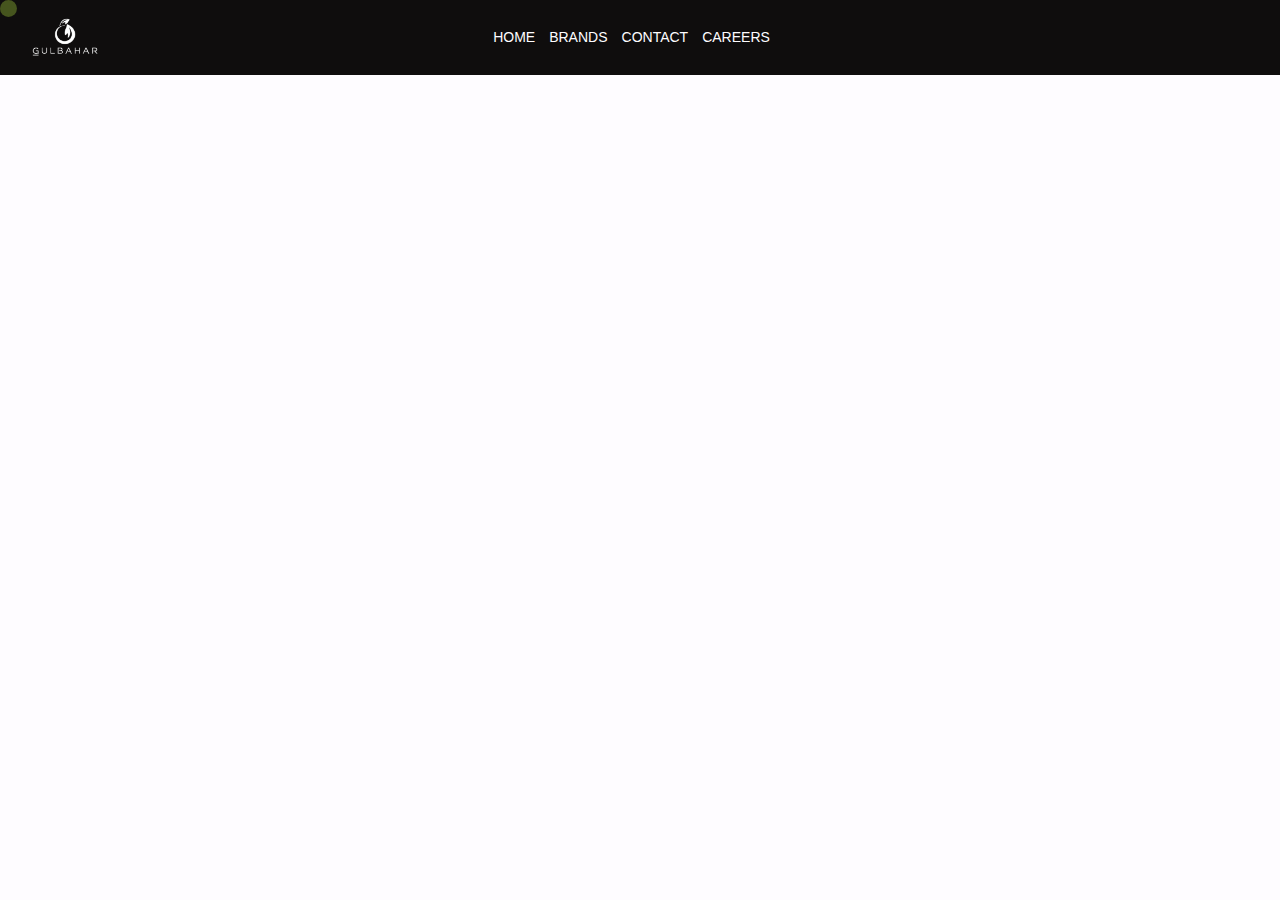
==== commit 71840947: "updates" ====
--- a/index.html
+++ b/index.html
@@ -112,7 +112,7 @@
           <a href="contact.html">Contact</a>
         </li>
 
-        <li class="nav-item --highlight" data-attribute-item="home">
+        <li class="nav-item --highlight" data-attribute-item="careers">
           <a href="careers.html">Careers</a>
         </li>
 
@@ -473,7 +473,11 @@
           <div class="inner">
             <h1
               class="top lg st__headline--spread --banner"
-              style="color: white !important"
+              style="
+                color: white !important;
+                margin-top: -50px;
+                margin-bottom: 50px;
+              "
             >
               Welcome to<br />Gulbahar tobacco
             </h1>
--- a/style.css
+++ b/style.css
@@ -26,7 +26,8 @@
 }
 
 img[alt='logo'] {
-  min-width: 60px;
+  min-width: 70px;
+  height: 45px;
 }
 
 body {
@@ -1243,12 +1244,11 @@
   width: 100%;
   z-index: 10;
   text-transform: uppercase;
-  color: #fefcff;
+  color: #fefcff !important;
   font-family: SuisseIntl-Book-WebXL, sans-serif;
   font-size: calc(max(14px, 0.834vw));
-  /* transition: color 0.2s ease-out, height 0s ease-in-out,
-    background 0s ease-in-out;
-  mix-blend-mode: difference; */
+  background-color: #0f0d0d !important;
+  mix-blend-mode:normal !important;
 }
 
 @media screen and (max-width: 1024px) {
@@ -1262,7 +1262,7 @@
   body.init__nav nav {
     height: 100%;
     background: #55622b!important;
-    mix-blend-mode: unset;
+    /* mix-blend-mode: unset; */
     transition: color 0.2s ease-out, height 0s ease-in-out,
       background 0s ease-in-out;
   }
@@ -15134,9 +15134,9 @@
   body.init__nav nav {
     height: 100%;
     background: #55622b!important;
-    mix-blend-mode: unset;
+    /* mix-blend-mode: unset;
     transition: color 0.2s ease-out, height 0s ease-in-out,
-      background 0s ease-in-out;
+      background 0s ease-in-out; */
   }
 }
 
@@ -15189,7 +15189,7 @@
     position: absolute;
     top: 0;
     left: 0;
-    transition: mix-blend-mode 0.2s ease-in-out;
+    /* transition: mix-blend-mode 0.2s ease-in-out; */
   }
 
   body.init__nav nav ul li:first-of-type {
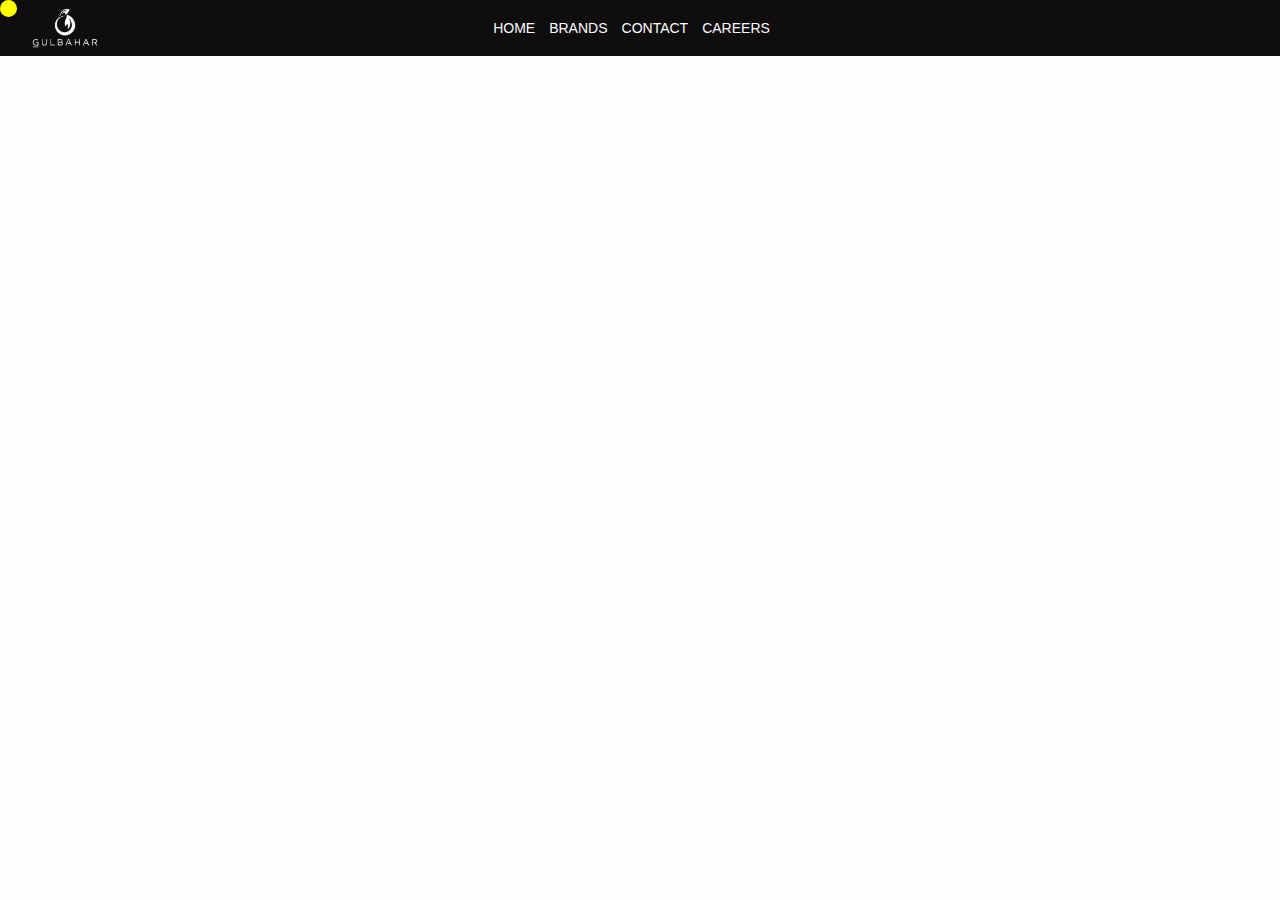
==== commit 8951fc5a: "updates" ====
--- a/index.html
+++ b/index.html
@@ -1070,7 +1070,7 @@
               </h1>
               <a
                 class="btn__circle GetInTouchText"
-                href="/contact"
+                href="/contact.html"
                 style="background-color: white !important"
               >
                 <p>Get in Touch</p>
--- a/style.css
+++ b/style.css
@@ -27,7 +27,7 @@
 
 img[alt='logo'] {
   min-width: 70px;
-  height: 45px;
+  /* height: 45px; */
 }
 
 body {
@@ -821,6 +821,15 @@
 
 body.bg__dark section .st__line {
   background: #fefcff;
+}
+
+#brand_body section {
+  color: #0f0d0d !important;
+  background: #fefcff !important;
+}
+
+#brand_body section .st__line {
+  background: #0f0d0d !important;
 }
 
 body.bg__light section {
@@ -1240,7 +1249,7 @@
   position: fixed;
   left: 0;
   top: 0;
-  padding: 1rem 2rem;
+  padding: 0.3rem 2rem !important;
   width: 100%;
   z-index: 10;
   text-transform: uppercase;
@@ -14697,10 +14706,7 @@
   color: #0f0d0d;
 }
 
-body.bg__dark section {
-  background: #0f0d0d;
-  color: #fefcff;
-}
+
 
 body.bg__dark section .st__line {
   background: #fefcff;
@@ -17832,7 +17838,7 @@
 
 #smooth-wrapper[data-barba-namespace="studio"] #intro > h1 {
   text-align: center;
-  line-height: 1;
+  line-height: 1.2;
 }
 
 @media screen and (max-width: 1024px) {
@@ -28137,3 +28143,32 @@
 }
 
 
+
+
+.hover__headline>h1:nth-child(2) {
+color: yellow !important;
+mix-blend-mode: normal !important;
+}
+
+.hover__headline>h1:nth-child(2) {
+  color: yellow !important;
+}
+#smooth-wrapper[data-barba-namespace=home] #clients .collage .content .hover__headline {
+  z-index: 1;
+  cursor: pointer;
+  mix-blend-mode: normal !important;
+}
+
+
+.cursor {
+  mix-blend-mode: normal !important;
+  background-color: yellow !important;
+
+}
+
+#form form .input-wrapper #smooth-wrapper[data-barba-namespace="studio"] #services .row .col:nth-child(1) span span .mask::before, #form form .input-wrapper:last-of-type #smooth-wrapper[data-barba-namespace="studio"] #services .row .col:nth-child(1) label span .mask::before, #smooth-wrapper[data-barba-namespace="contact"][data-barba-namespace="studio"] #services #main > .row .col:nth-child(1) .col:nth-child(2) form label.for-textarea textarea span .mask::before, #smooth-wrapper[data-barba-namespace="contact"][data-barba-namespace="studio"] #services #main > .row .col:nth-child(2) form label.for-textarea .col:nth-child(1) textarea span .mask::before, #smooth-wrapper[data-barba-namespace="studio"] #services .row .col:nth-child(1) #form form .input-wrapper span span .mask::before, #smooth-wrapper[data-barba-namespace="studio"] #services .row .col:nth-child(1) #form form .input-wrapper:last-of-type label span .mask::before, #smooth-wrapper[data-barba-namespace="studio"] #services .row .col:nth-child(1) h3 span .mask::before {
+  content: attr(data-attribute-text);
+  white-space: nowrap;
+  position: absolute;
+  color: green !important;
+}